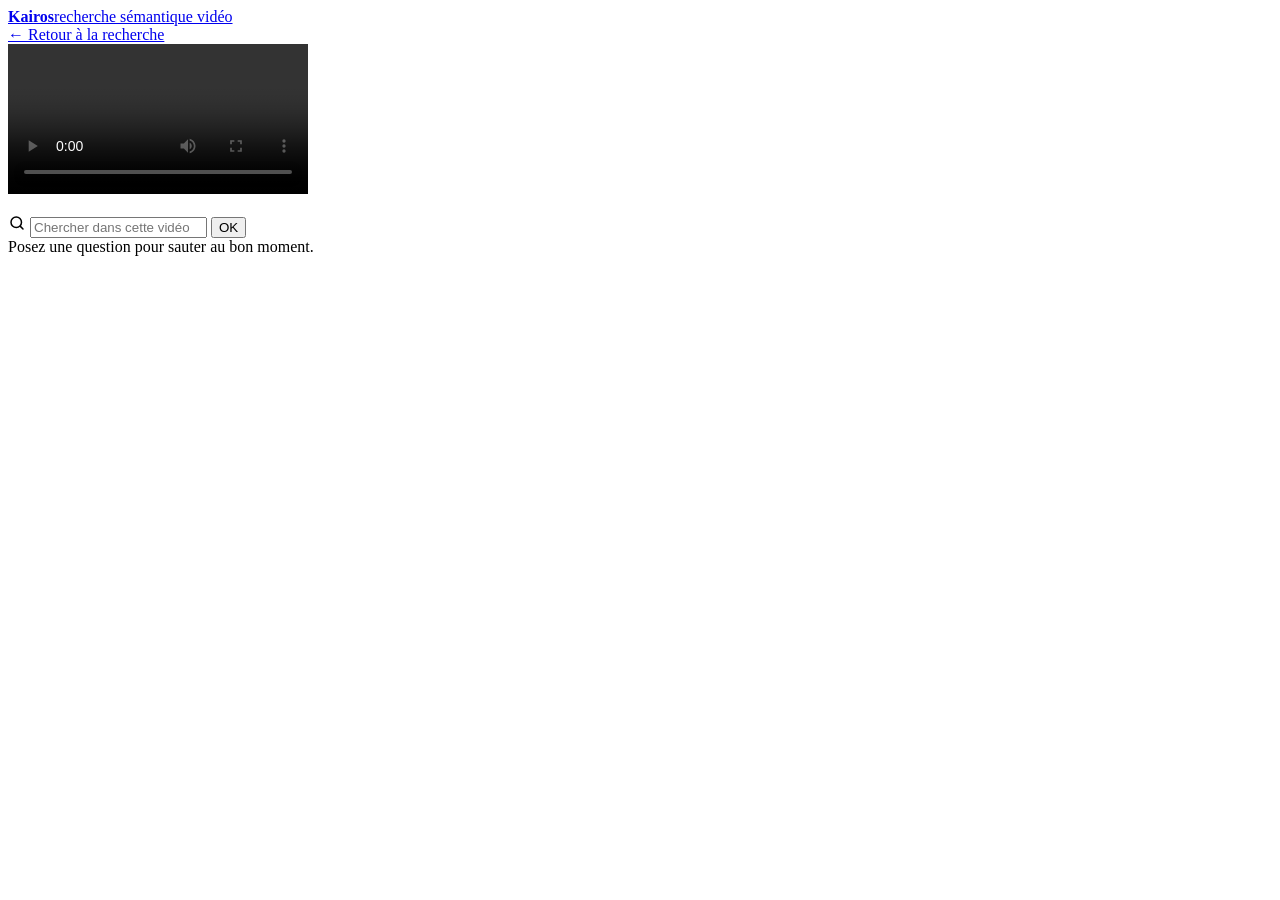
==== frontend/player.html @ ca7a4ec7 "feat: Kairos — recherche sémantique multimodale sur vidéo (MVP complet) Couche IA au-dessus de l'API" ====
<!DOCTYPE html>
<html lang="fr">
<head>
  <meta charset="utf-8" />
  <meta name="viewport" content="width=device-width, initial-scale=1" />
  <title>Kairos — Lecteur</title>
  <link rel="stylesheet" href="/static/style.css" />
</head>
<body>
  <header class="site">
    <div class="wrap">
      <a class="brand" href="/"><b>Kairos</b><span>recherche sémantique vidéo</span></a>
      <nav><a href="/">← Retour à la recherche</a></nav>
    </div>
  </header>

  <main class="wrap">
    <div class="player-layout">
      <div>
        <div class="video-shell">
          <video id="player" controls playsinline preload="metadata"></video>
        </div>
        <h1 id="title" style="font-size:1.15rem;margin:.9rem 0 .2rem"></h1>
        <p id="subtitle" style="color:var(--muted);font-size:.9rem;margin:0"></p>
        <p id="player-error" class="toast err"></p>
      </div>

      <aside class="side">
        <form class="searchbar" id="in-video-search" role="search">
          <span class="icon" aria-hidden="true">
            <svg width="18" height="18" viewBox="0 0 24 24" fill="none" stroke="currentColor" stroke-width="2" stroke-linecap="round">
              <circle cx="11" cy="11" r="7" /><path d="M20 20l-3.5-3.5" />
            </svg>
          </span>
          <input id="q" type="search" autocomplete="off"
                 placeholder="Chercher dans cette vidéo…" aria-label="Chercher dans cette vidéo" />
          <button type="submit">OK</button>
        </form>
        <div class="results" id="results">
          <div class="empty">Posez une question pour sauter au bon moment.</div>
        </div>
      </aside>
    </div>
  </main>

  <script src="/static/player.js"></script>
</body>
</html>
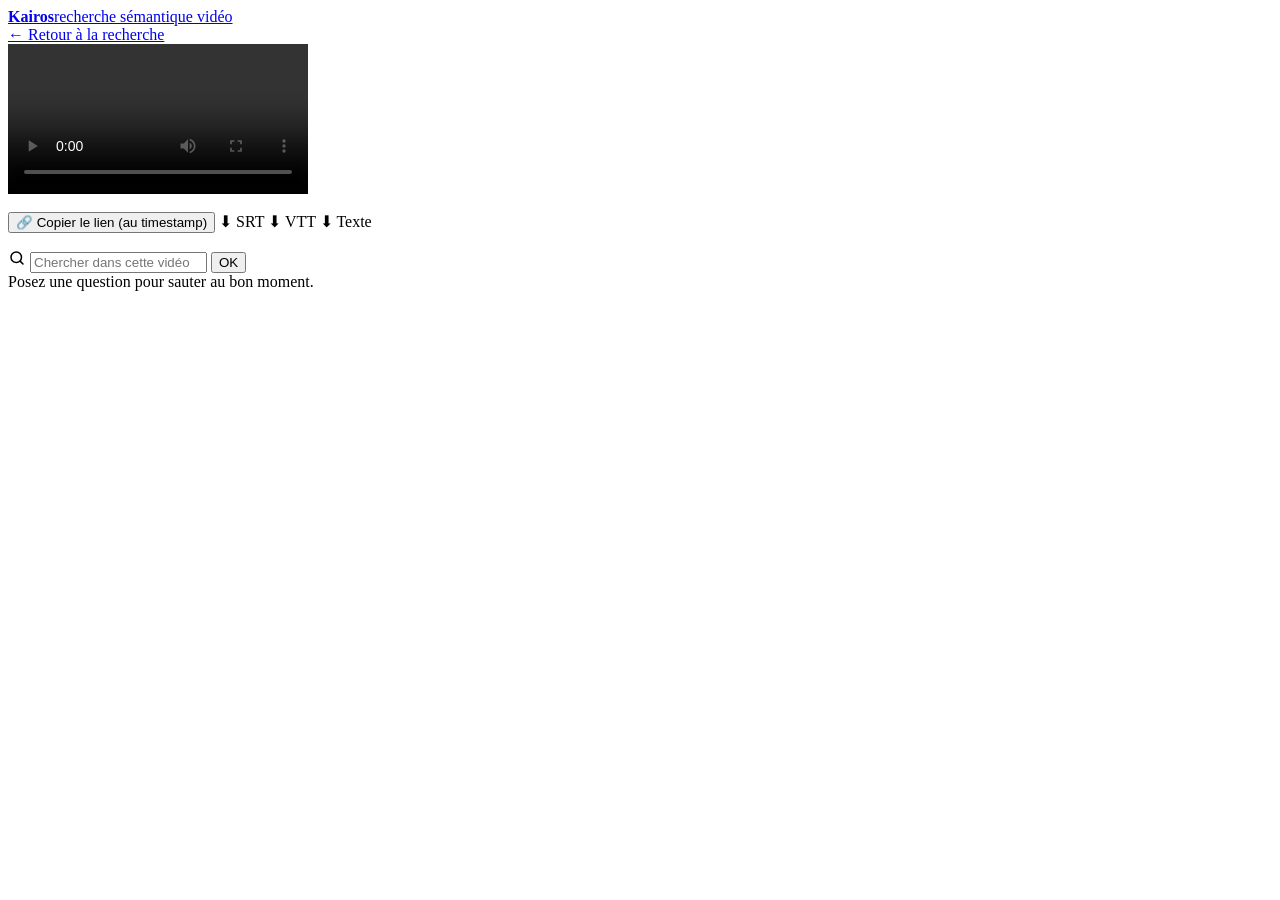
==== commit aed02cbf: "feat: gestion bibliotheque + export sous-titres + surlignage + resilience RTVC - Bibliotheque: suppr" ====
--- a/frontend/player.html
+++ b/frontend/player.html
@@ -4,6 +4,7 @@
   <meta charset="utf-8" />
   <meta name="viewport" content="width=device-width, initial-scale=1" />
   <title>Kairos — Lecteur</title>
+  <link rel="icon" href="data:image/svg+xml,%3Csvg xmlns='http://www.w3.org/2000/svg' viewBox='0 0 32 32'%3E%3Crect width='32' height='32' rx='7' fill='%23b06a12'/%3E%3Ctext x='16' y='23' font-size='20' font-family='Georgia,serif' font-weight='bold' text-anchor='middle' fill='white'%3EK%3C/text%3E%3C/svg%3E" />
   <link rel="stylesheet" href="/static/style.css" />
 </head>
 <body>
@@ -19,9 +20,16 @@
       <div>
         <div class="video-shell">
           <video id="player" controls playsinline preload="metadata"></video>
+          <div id="caption" class="caption" hidden></div>
         </div>
         <h1 id="title" style="font-size:1.15rem;margin:.9rem 0 .2rem"></h1>
         <p id="subtitle" style="color:var(--muted);font-size:.9rem;margin:0"></p>
+        <div class="actions" id="actions">
+          <button class="btn ghost" id="copy-link" type="button">🔗 Copier le lien (au timestamp)</button>
+          <a class="btn ghost" id="dl-srt" download>⬇ SRT</a>
+          <a class="btn ghost" id="dl-vtt" download>⬇ VTT</a>
+          <a class="btn ghost" id="dl-txt" download>⬇ Texte</a>
+        </div>
         <p id="player-error" class="toast err"></p>
       </div>
 
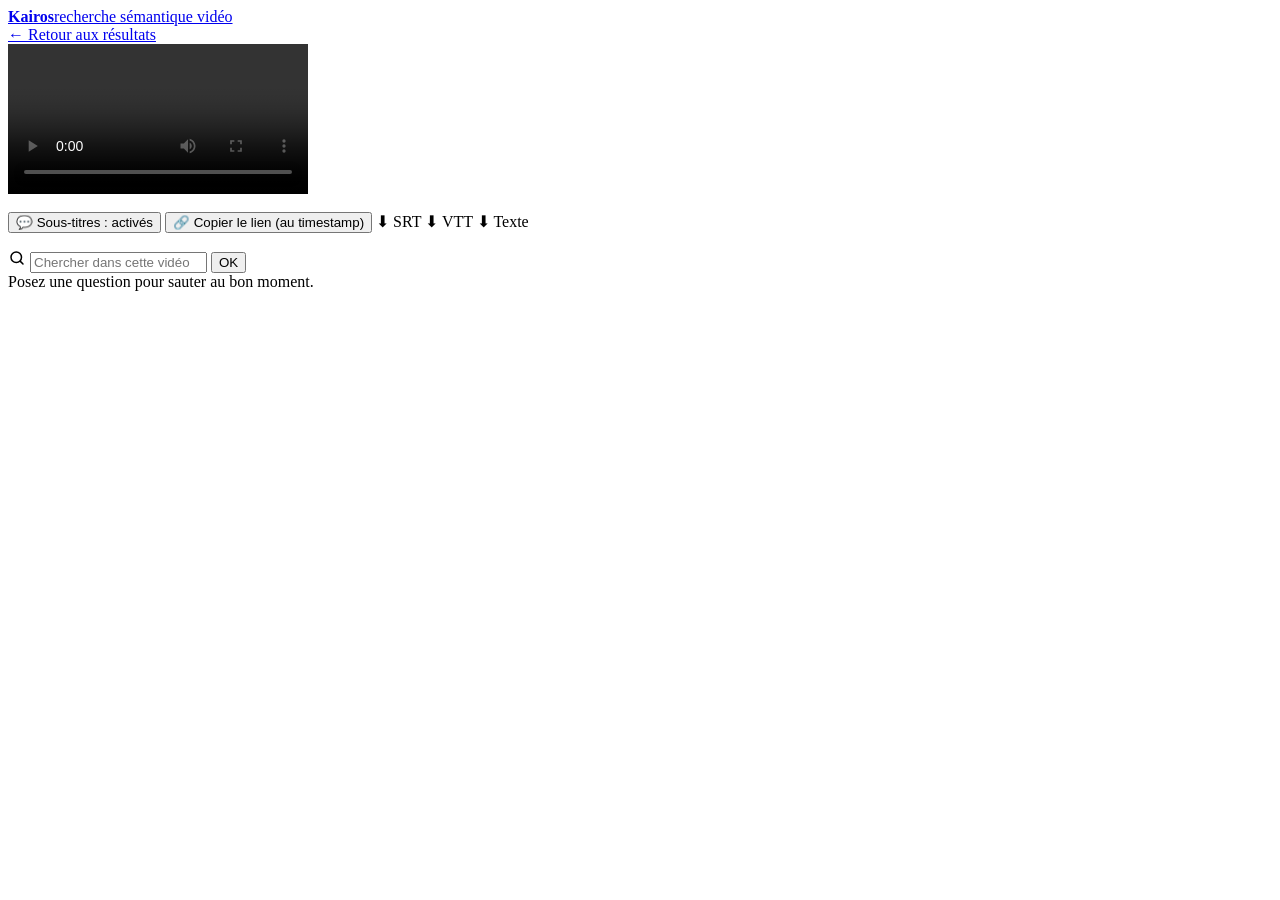
==== commit 178304ac: "feat(ux): multilingue, retour aux resultats, sous-titres activables, filtres MULTILINGUE - Transcrip" ====
--- a/frontend/player.html
+++ b/frontend/player.html
@@ -11,7 +11,7 @@
   <header class="site">
     <div class="wrap">
       <a class="brand" href="/"><b>Kairos</b><span>recherche sémantique vidéo</span></a>
-      <nav><a href="/">← Retour à la recherche</a></nav>
+      <nav><a href="/" id="back-link">← Retour aux résultats</a></nav>
     </div>
   </header>
 
@@ -25,6 +25,7 @@
         <h1 id="title" style="font-size:1.15rem;margin:.9rem 0 .2rem"></h1>
         <p id="subtitle" style="color:var(--muted);font-size:.9rem;margin:0"></p>
         <div class="actions" id="actions">
+          <button class="btn ghost" id="toggle-captions" type="button" aria-pressed="true">💬 Sous-titres : activés</button>
           <button class="btn ghost" id="copy-link" type="button">🔗 Copier le lien (au timestamp)</button>
           <a class="btn ghost" id="dl-srt" download>⬇ SRT</a>
           <a class="btn ghost" id="dl-vtt" download>⬇ VTT</a>
